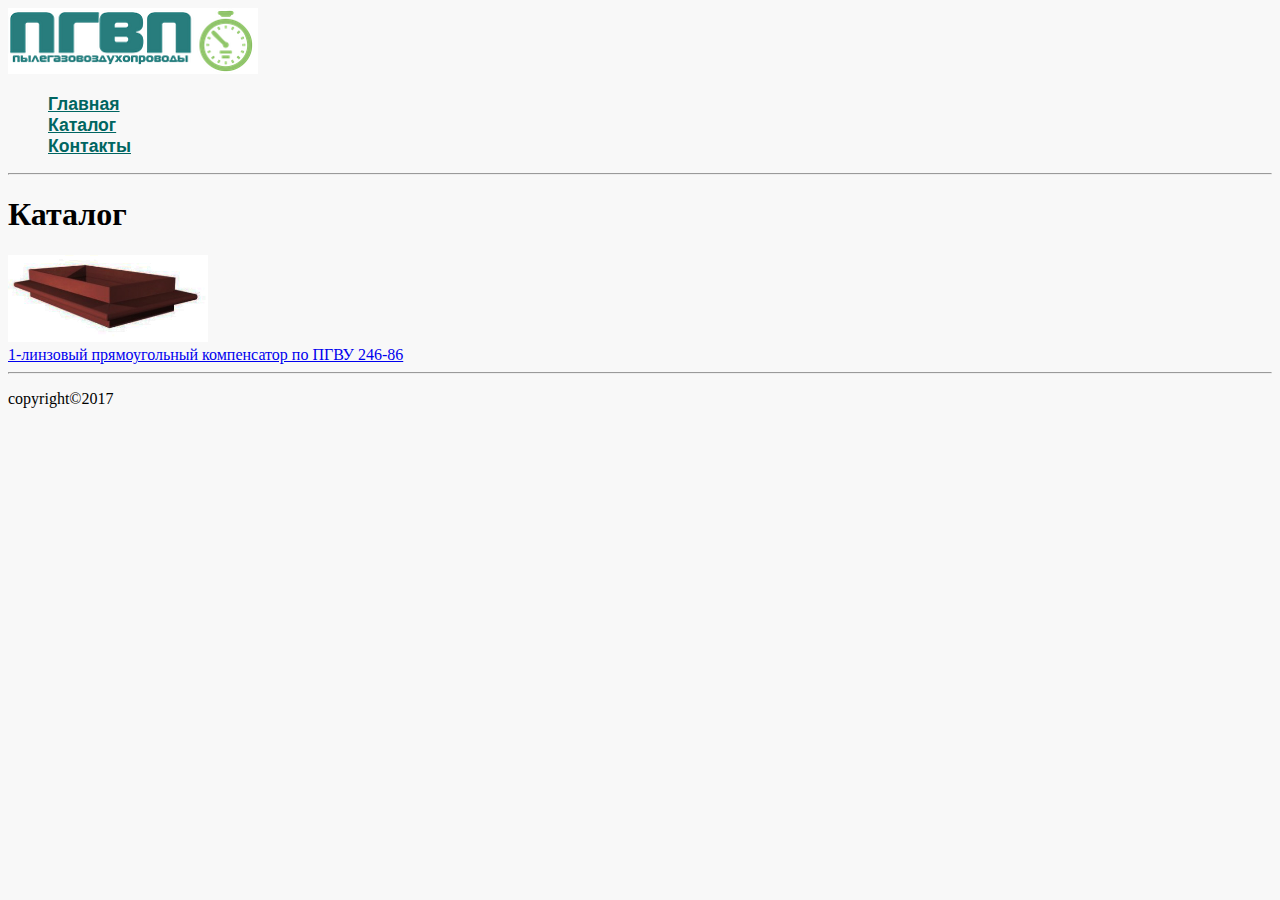
==== catalog.html @ 8c9d8fb4 "Добавил таблицу с техническими характеристиками на страницу товара." ====
<!DOCTYPE html>
<html lang="ru">
<head>
    <meta charset="UTF-8">
    <title>скачать чертеж autocad, kompas</title>
    <link rel="stylesheet" href="css/style.css" type="text/css">
</head>
<body>
   <div class="header">
        <a href="index.html">
            <img src="img/logo.png" alt="логотип сайта пгвп" title="пылегазовоздухопроводы лого">
        </a>
        <ol class="menu">
            <li>
                <a href="index.html">Главная</a>
            </li>
            <li>
                <a href="catalog.html">Каталог</a>
            </li>
            <li>
                <a href="contacts.html">Контакты</a>
            </li>
        </ol>
        <hr>
    </div>
    
    <h1>Каталог</h1>
    <a href="catalog/product.html">
        <img class="img_catalog" src="img/area_compensator_1.jpg" alt="однолинзовый прямоугольный компенсатор" title="ПГВУ 246-86">
        <br>
        1-линзовый прямоугольный компенсатор по&nbsp;ПГВУ 246-86
    </a>
    
    <div class="footer">
       <hr>
        <p>copyright&copy;2017</p>
    </div>
    <footer></footer>
</body>
</html>
---- css/style.css ----
body {
    background-color: #f8f8f8;
}

/* изображение в каталоге */
.img_catalog { 
    width: 200px; 
}

/* изображение на странице товара */
.img_product {
    width: 391px;
    outline: 2px solid #1D7471; 
}

/* логотип сайта */
.header img {
    width: 250px;
}

/* меню сайта */
.menu li {
    list-style-type: none;
}

/* текст меню сайта */
.menu a {
    color: #006561;
    font-size: 1.1em;
    font-weight: bold;
    font-family: Arial;
}

.menu li:hover a {
    color: #33CDC7;
}

/* страница товара */
/* заголовки страницы товара */
.product h1, 
h2, 
h3 { 
    color: black; 
    font-size: 18px;
    font-weight: 400;
    background-color: #eaeaea; 
}

/* краткое описание товара */
.product .short_description {
    color: #707070;
    font-size: 14px;
    font-style: italic;
    line-height: 16px;
}

/* подробное описание товара */
.product .description {
    color: #484343;
    font-size: 16px;
    font-weight: 400;
    line-height: 24px;
    text-align: left;
}

/* характеристики товара 
.product:not(.menu) li { */
.product-characteristic li {
    color: #585353;
    font-family: serif;
    list-style: square; 
    list-style-image: url("../img/gantel.jpg");
}

/* таблица характеристик товара */
.product table {
    border: 1px solid #1D7471;
    border-collapse: collapse;
}

/* ячейки таблицы характеристик товара */
.product td {
    border: 1px solid #1D7471;
    text-align: center;
    vertical-align: center;
    padding: 5px;
}

/* страница контакты */
/* шрифт текстовых полей формы */
.question input[type="text"], 
textarea {
    color: #1D7471;
    font-style: italic;
    font-size: 1em;
    font-family: "Times New Roman", serif, Verdana;
    text-transform: capitalize; 
}

/* размер текстовых полей формы */
.question input[type="text"] {
    width: 300px; 
    height: 20px;
}

/* изменение цвета текстового поля e-mail */
.question input[id="user_email"]:focus {
    color: #93002F;
    border-color: #93002F;
    background-color: #FFDB73;
}
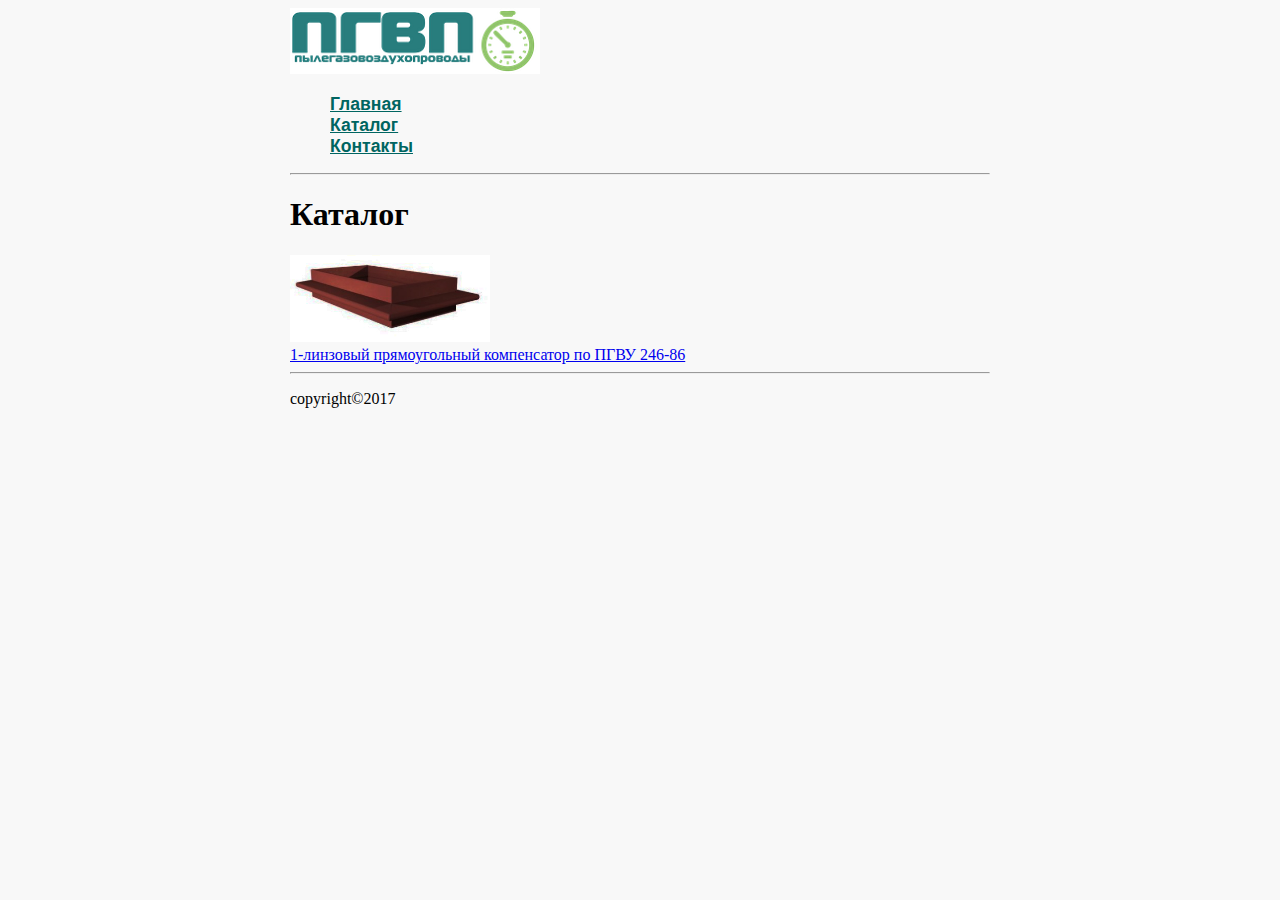
==== commit abbedd8e: "Сделал главный блок с классом .container, задал ему ширину и отцентрировал." ====
--- a/catalog.html
+++ b/catalog.html
@@ -6,6 +6,7 @@
     <link rel="stylesheet" href="css/style.css" type="text/css">
 </head>
 <body>
+<div class="container">
    <div class="header">
         <a href="index.html">
             <img src="img/logo.png" alt="логотип сайта пгвп" title="пылегазовоздухопроводы лого">
@@ -35,6 +36,6 @@
        <hr>
         <p>copyright&copy;2017</p>
     </div>
-    <footer></footer>
+</div>
 </body>
 </html>--- a/css/style.css
+++ b/css/style.css
@@ -1,5 +1,10 @@
 body {
     background-color: #f8f8f8;
+}
+
+.container {
+    width: 700px;
+    margin: 0 auto;
 }
 
 /* изображение в каталоге */
@@ -11,6 +16,12 @@
 .img_product {
     width: 391px;
     outline: 2px solid #1D7471; 
+}
+
+/* при наведении курсора на изображение
+на странице товара рамка исчезает */
+.img_product:hover {
+    outline: none;
 }
 
 /* логотип сайта */
@@ -31,7 +42,7 @@
     font-family: Arial;
 }
 
-.menu li:hover a {
+.menu a:hover {
     color: #33CDC7;
 }
 
@@ -44,6 +55,12 @@
     font-size: 18px;
     font-weight: 400;
     background-color: #eaeaea; 
+}
+
+/* Первые буквы страницы товара */
+.product p:first-letter {
+    font-size: 20px;
+    color: #AA2A53;
 }
 
 /* краткое описание товара */
@@ -63,8 +80,7 @@
     text-align: left;
 }
 
-/* характеристики товара 
-.product:not(.menu) li { */
+/* характеристики товара */
 .product-characteristic li {
     color: #585353;
     font-family: serif;
@@ -79,11 +95,33 @@
 }
 
 /* ячейки таблицы характеристик товара */
-.product td {
+.product td,
+th {
     border: 1px solid #1D7471;
     text-align: center;
     vertical-align: center;
     padding: 5px;
+}
+
+/* верхний ряд таблицы характеристик товара */
+.product th {
+    height: 50px;
+    background-color: #5CCDC9;
+}
+
+/* строчки таблицы желтым цветом */
+.product tr:nth-child(2n+1) {
+    background-color: #FFDB73;
+}
+
+/* ширина столбца таблицы Жесткость линз */
+.product .table_hardness {
+    width: 90px;
+}
+
+/* ширина столбца таблицы Компенсирующая способность */
+.product .table_offset {
+    width: 140px;
 }
 
 /* страница контакты */
@@ -104,7 +142,7 @@
 }
 
 /* изменение цвета текстового поля e-mail */
-.question input[id="user_email"]:focus {
+.question input[type="email"]:focus {
     color: #93002F;
     border-color: #93002F;
     background-color: #FFDB73;
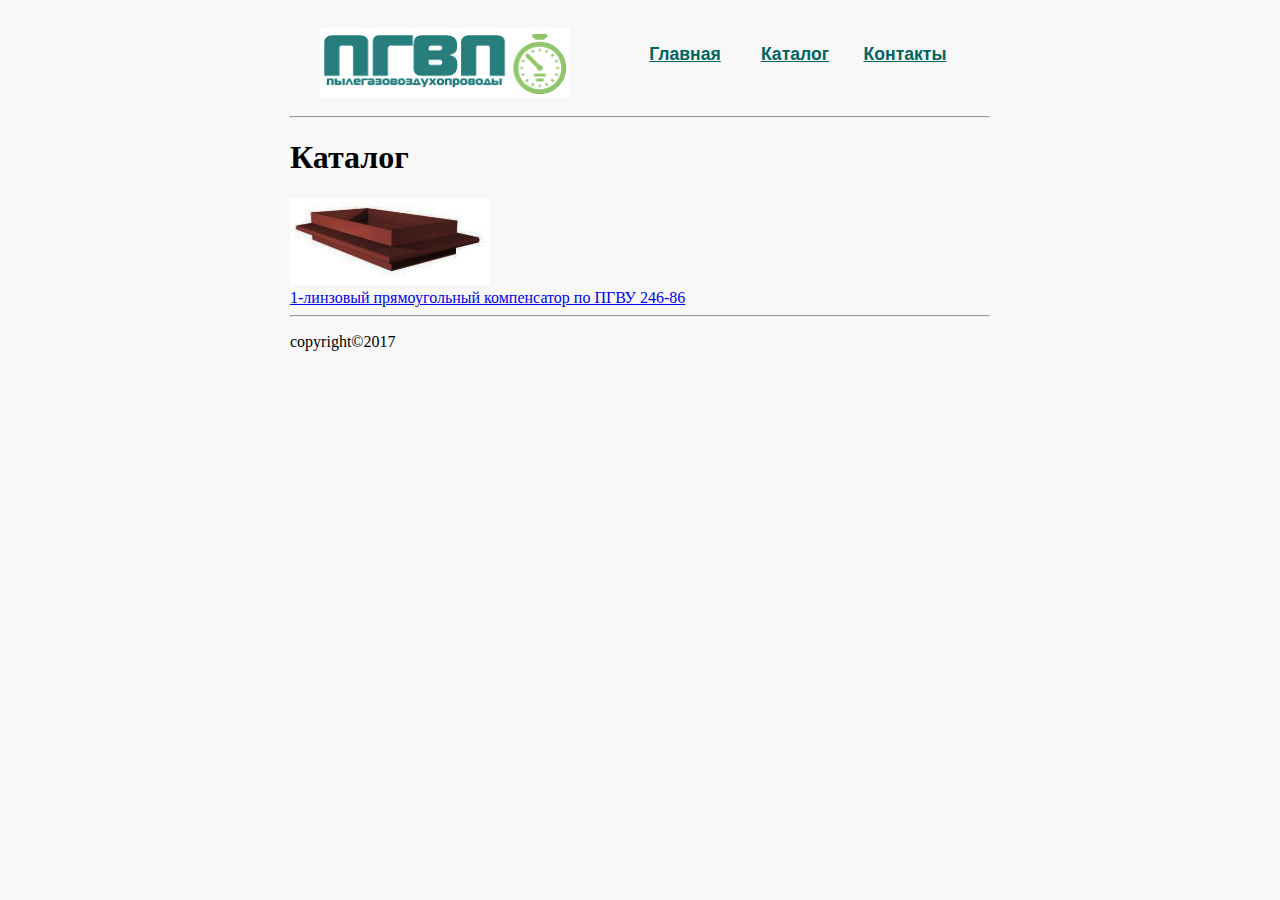
==== commit 69e4ead9: "Сделал горизонтальное меню и лого. Отодвинул их от краев." ====
--- a/catalog.html
+++ b/catalog.html
@@ -8,22 +8,26 @@
 <body>
 <div class="container">
    <div class="header">
-        <a href="index.html">
-            <img src="img/logo.png" alt="логотип сайта пгвп" title="пылегазовоздухопроводы лого">
-        </a>
-        <ol class="menu">
-            <li>
-                <a href="index.html">Главная</a>
-            </li>
-            <li>
-                <a href="catalog.html">Каталог</a>
-            </li>
-            <li>
+        <div class="logo">
+            <a href="index.html">
+                <img src="img/logo.png" alt="логотип сайта пгвп" title="пылегазовоздухопроводы лого">
+            </a>
+        </div>
+        <div class="menu">
+            <ol>
+                <li>
+                    <a href="index.html">Главная</a>
+                </li>
+                <li>
+                    <a href="catalog.html">Каталог</a>
+                </li>
+                <li>
                 <a href="contacts.html">Контакты</a>
-            </li>
-        </ol>
-        <hr>
+                </li>
+            </ol>
+        </div>
     </div>
+    <hr>
     
     <h1>Каталог</h1>
     <a href="catalog/product.html">
--- a/css/style.css
+++ b/css/style.css
@@ -5,6 +5,49 @@
 .container {
     width: 700px;
     margin: 0 auto;
+}
+
+/* чердак сайта с лого и меню */
+.header {
+    display: flex;
+    justify-content: space-between;
+    height: 100px;
+}
+
+/* логотип сайта */
+.logo {
+    width: 250px;
+    height: 70px;
+    margin-top: 20px;
+    margin-left: 30px;
+}
+
+/* меню сайта */
+.menu {
+    margin-top: 20px;
+    margin-right: 30px;
+}
+
+/* пункты списка меню */
+.menu li {
+    float: left;
+    list-style-type: none;
+    width: 110px;
+    height: 40px;
+    text-align: center;
+}
+
+/* ссылки меню сайта */
+.menu a {
+    color: #006561;
+    font-size: 1.1em;
+    font-weight: bold;
+    font-family: Arial;
+}
+
+/* подсветка ссылок меню */
+.menu a:hover {
+    color: #33CDC7;
 }
 
 /* изображение в каталоге */
@@ -24,27 +67,6 @@
     outline: none;
 }
 
-/* логотип сайта */
-.header img {
-    width: 250px;
-}
-
-/* меню сайта */
-.menu li {
-    list-style-type: none;
-}
-
-/* текст меню сайта */
-.menu a {
-    color: #006561;
-    font-size: 1.1em;
-    font-weight: bold;
-    font-family: Arial;
-}
-
-.menu a:hover {
-    color: #33CDC7;
-}
 
 /* страница товара */
 /* заголовки страницы товара */
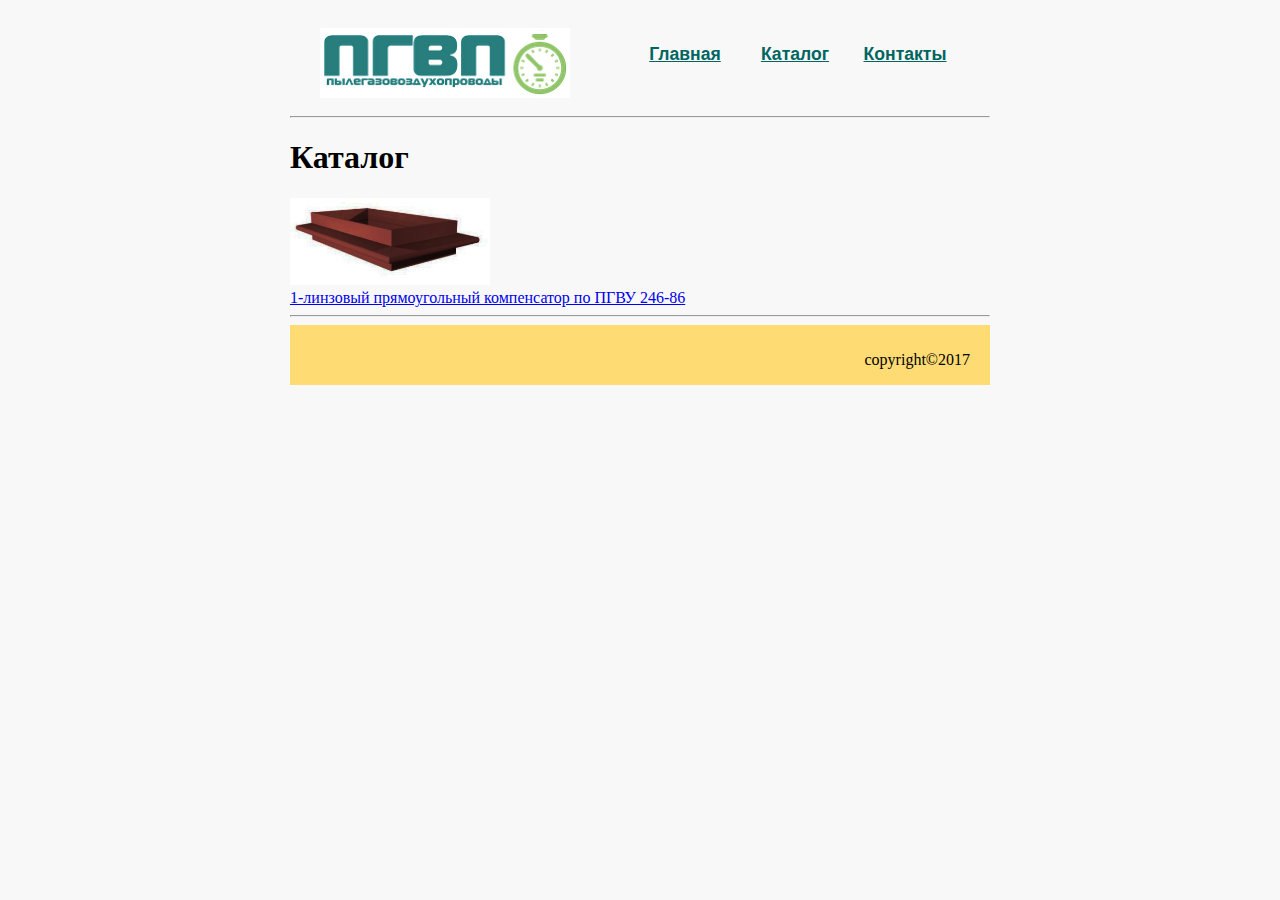
==== commit 38afb11f: "Задал высоту подвалу сайта (.footer), цвет фона и сместил текст" ====
--- a/catalog.html
+++ b/catalog.html
@@ -36,8 +36,8 @@
         1-линзовый прямоугольный компенсатор по&nbsp;ПГВУ 246-86
     </a>
     
+    <hr>
     <div class="footer">
-       <hr>
         <p>copyright&copy;2017</p>
     </div>
 </div>
--- a/css/style.css
+++ b/css/style.css
@@ -50,6 +50,19 @@
     color: #33CDC7;
 }
 
+/* подвал сайта */
+.footer {
+    height: 50px;
+    background-color: #FFDB73;
+    padding-right: 20px;
+    padding-top: 10px;
+}
+
+/* текст в подвале сайта смещен вправо */
+.footer p {
+    text-align: right;
+}
+
 /* изображение в каталоге */
 .img_catalog { 
     width: 200px; 
@@ -66,7 +79,6 @@
 .img_product:hover {
     outline: none;
 }
-
 
 /* страница товара */
 /* заголовки страницы товара */
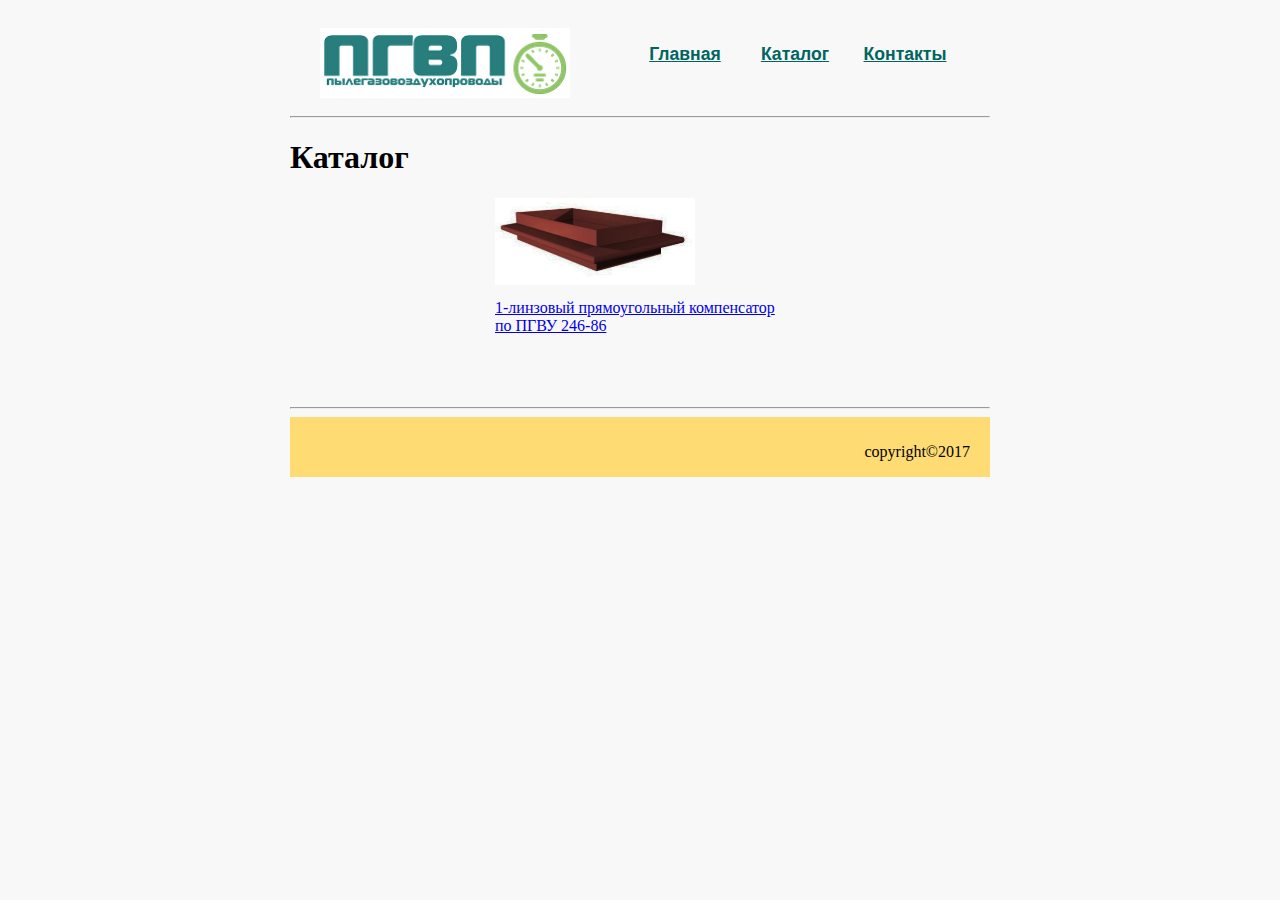
==== commit 2da6b61b: "Сделал горизонтальное размещение товаров в каталоге" ====
--- a/catalog.html
+++ b/catalog.html
@@ -29,12 +29,29 @@
     </div>
     <hr>
     
-    <h1>Каталог</h1>
-    <a href="catalog/product.html">
-        <img class="img_catalog" src="img/area_compensator_1.jpg" alt="однолинзовый прямоугольный компенсатор" title="ПГВУ 246-86">
-        <br>
-        1-линзовый прямоугольный компенсатор по&nbsp;ПГВУ 246-86
-    </a>
+    <div class="content">
+        <h1>Каталог</h1>
+        <div class="catalog">
+            
+            <!--v товар каталога v-->
+            <div class="catalog_product">
+                <div class="img_catalog">
+                    <a href="catalog/product.html">
+                        <img src="img/area_compensator_1.jpg"     alt="однолинзопрямоугольный компенсатор" title="ПГВУ 246-86">
+                    </a>
+                </div>
+                <div class="item_catalog">
+                    <a href="catalog/product.html">
+                        1-линзовый прямоугольный компенсатор по&nbsp;ПГВУ 246-86
+                    </a>
+                </div>
+            </div>
+            <!--^ товар каталога ^-->
+        
+        </div>
+    </div>
+    
+    
     
     <hr>
     <div class="footer">
--- a/css/style.css
+++ b/css/style.css
@@ -7,13 +7,14 @@
     margin: 0 auto;
 }
 
+/* vvvvvvvvvvvv */
+/* чердак сайта */
 /* чердак сайта с лого и меню */
 .header {
     display: flex;
     justify-content: space-between;
     height: 100px;
 }
-
 /* логотип сайта */
 .logo {
     width: 250px;
@@ -21,13 +22,11 @@
     margin-top: 20px;
     margin-left: 30px;
 }
-
 /* меню сайта */
 .menu {
     margin-top: 20px;
     margin-right: 30px;
 }
-
 /* пункты списка меню */
 .menu li {
     float: left;
@@ -36,7 +35,6 @@
     height: 40px;
     text-align: center;
 }
-
 /* ссылки меню сайта */
 .menu a {
     color: #006561;
@@ -44,12 +42,14 @@
     font-weight: bold;
     font-family: Arial;
 }
-
 /* подсветка ссылок меню */
 .menu a:hover {
     color: #33CDC7;
 }
-
+/* чердак сайта */
+/* ^^^^^^^^^^^^ */
+
+/* vvvvvvvvvvvv */
 /* подвал сайта */
 .footer {
     height: 50px;
@@ -57,29 +57,39 @@
     padding-right: 20px;
     padding-top: 10px;
 }
-
 /* текст в подвале сайта смещен вправо */
 .footer p {
     text-align: right;
 }
-
-/* изображение в каталоге */
-.img_catalog { 
+/* подвал сайта */
+/* ^^^^^^^^^^^^ */
+
+/* vvvvvvvvvvvvvvvv */
+/* станица каталога */
+/* область каталога */
+.catalog {
+    display: flex;
+    justify-content: space-around;
+    flex-wrap: wrap;
+    margin-left: 10px;
+}
+/* подобласть в каталоге для одного товара */
+.catalog_product {
+    width: 300px;
+}
+/* изображение товара в подобласти каталога */
+.img_catalog img { 
     width: 200px; 
 }
-
-/* изображение на странице товара */
-.img_product {
-    width: 391px;
-    outline: 2px solid #1D7471; 
-}
-
-/* при наведении курсора на изображение
-на странице товара рамка исчезает */
-.img_product:hover {
-    outline: none;
-}
-
+/* название товара в подобласти каталога */
+.item_catalog {
+    height: 100px;
+    margin-top: 10px;
+}
+/* станица каталога */
+/* ^^^^^^^^^^^^^^^^ */
+
+/* vvvvvvvvvvvvvvv */
 /* страница товара */
 /* заголовки страницы товара */
 .product h1, 
@@ -89,22 +99,54 @@
     font-size: 18px;
     font-weight: 400;
     background-color: #eaeaea; 
-}
-
+    clear: both;
+}
+/* изображение на странице товара */
+.img_product {
+    float: left;
+    margin-right: 10px;
+    margin-bottom: 10px;
+}
+/* ширина изображения товара */
+.img_product img {
+    outline: 2px solid #1D7471; 
+    width: 391px;
+}
+/* при наведении курсора на изображение
+на странице товара рамка исчезает */
+.img_product img:hover {
+    outline: none;
+}
 /* Первые буквы страницы товара */
 .product p:first-letter {
     font-size: 20px;
     color: #AA2A53;
 }
-
 /* краткое описание товара */
 .product .short_description {
     color: #707070;
     font-size: 14px;
     font-style: italic;
     line-height: 16px;
-}
-
+    height: 130px;
+}
+/* кнопка купить на странице товара */
+.product input[type="submit"] {
+    width: 220px;
+    height: 40px;
+    border-radius: 10px;
+}
+/* наведение на кнопку купить */
+.product input[type="submit"]:hover {
+    color: limegreen;
+    border-color: limegreen;
+    
+}
+/* нажатие на кнопку купить */
+.product input[type="submit"]:focus {
+    color: gold;
+    border-color: gold;
+}
 /* подробное описание товара */
 .product .description {
     color: #484343;
@@ -113,7 +155,6 @@
     line-height: 24px;
     text-align: left;
 }
-
 /* характеристики товара */
 .product-characteristic li {
     color: #585353;
@@ -121,13 +162,11 @@
     list-style: square; 
     list-style-image: url("../img/gantel.jpg");
 }
-
 /* таблица характеристик товара */
 .product table {
     border: 1px solid #1D7471;
     border-collapse: collapse;
 }
-
 /* ячейки таблицы характеристик товара */
 .product td,
 th {
@@ -136,28 +175,27 @@
     vertical-align: center;
     padding: 5px;
 }
-
 /* верхний ряд таблицы характеристик товара */
 .product th {
     height: 50px;
     background-color: #5CCDC9;
 }
-
 /* строчки таблицы желтым цветом */
 .product tr:nth-child(2n+1) {
     background-color: #FFDB73;
 }
-
 /* ширина столбца таблицы Жесткость линз */
 .product .table_hardness {
     width: 90px;
 }
-
 /* ширина столбца таблицы Компенсирующая способность */
 .product .table_offset {
     width: 140px;
 }
-
+/* страница товара */
+/* ^^^^^^^^^^^^^^^ */
+
+/* vvvvvvvvvvvvvvvvv */
 /* страница контакты */
 /* шрифт текстовых полей формы */
 .question input[type="text"], 
@@ -168,16 +206,16 @@
     font-family: "Times New Roman", serif, Verdana;
     text-transform: capitalize; 
 }
-
 /* размер текстовых полей формы */
 .question input[type="text"] {
     width: 300px; 
     height: 20px;
 }
-
 /* изменение цвета текстового поля e-mail */
 .question input[type="email"]:focus {
     color: #93002F;
     border-color: #93002F;
     background-color: #FFDB73;
-}+}
+/* страница контакты */
+/* ^^^^^^^^^^^^^^^^^ */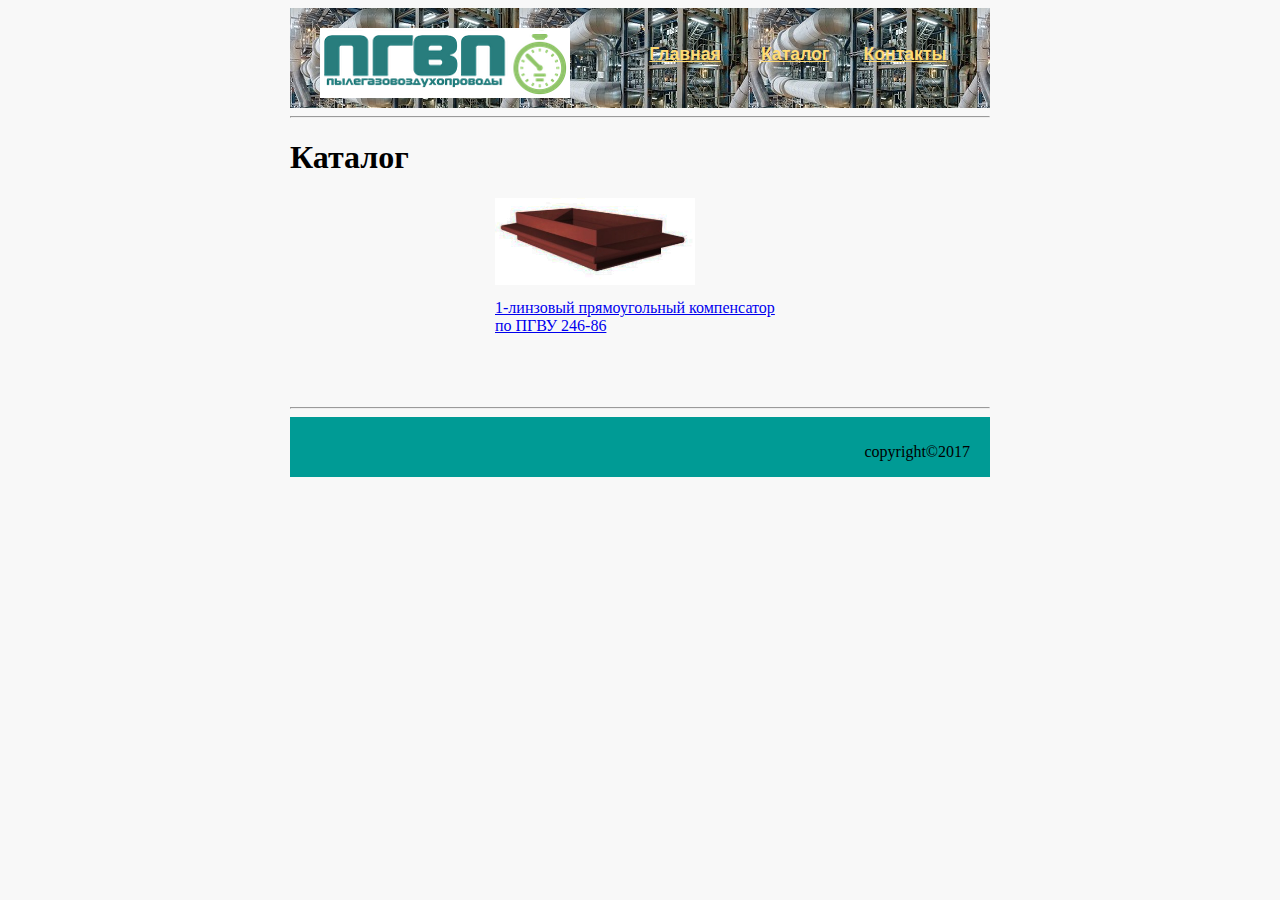
==== commit 433aa600: "Изменил ширину и высоту карты на странице контактов, сделал фоновый рисунок в .header, изменил фон ." ====
--- a/catalog.html
+++ b/catalog.html
@@ -50,9 +50,7 @@
         
         </div>
     </div>
-    
-    
-    
+
     <hr>
     <div class="footer">
         <p>copyright&copy;2017</p>
--- a/css/style.css
+++ b/css/style.css
@@ -14,6 +14,7 @@
     display: flex;
     justify-content: space-between;
     height: 100px;
+    background-image: url("../img/header.jpg"); 
 }
 /* логотип сайта */
 .logo {
@@ -37,7 +38,7 @@
 }
 /* ссылки меню сайта */
 .menu a {
-    color: #006561;
+    color: #FFDB73;
     font-size: 1.1em;
     font-weight: bold;
     font-family: Arial;
@@ -53,7 +54,7 @@
 /* подвал сайта */
 .footer {
     height: 50px;
-    background-color: #FFDB73;
+    background-color: #009B95;
     padding-right: 20px;
     padding-top: 10px;
 }
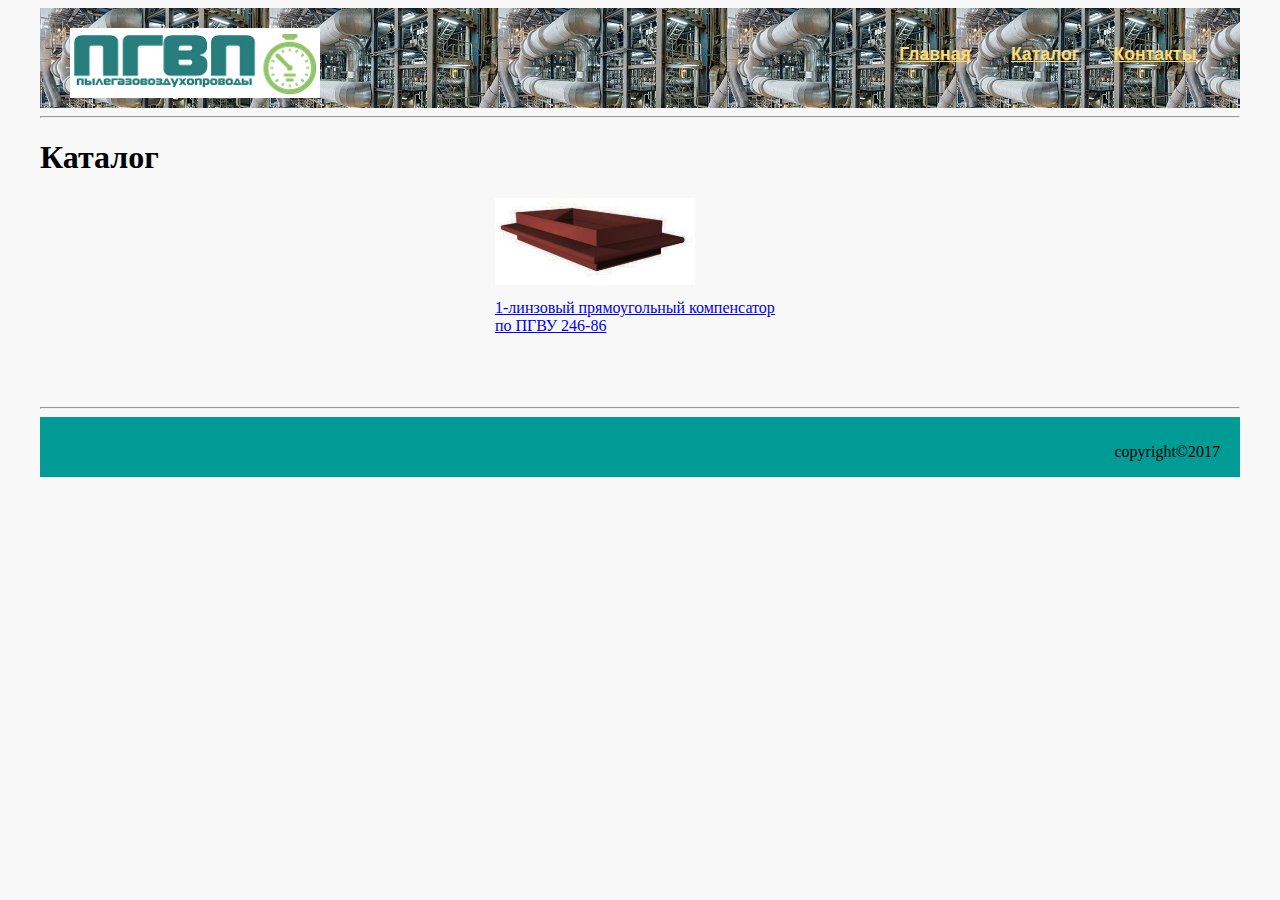
==== commit 85aaab28: "ok" ====
--- a/catalog.html
+++ b/catalog.html
@@ -22,7 +22,7 @@
                     <a href="catalog.html">Каталог</a>
                 </li>
                 <li>
-                <a href="contacts.html">Контакты</a>
+                    <a href="contacts.html">Контакты</a>
                 </li>
             </ol>
         </div>
--- a/css/style.css
+++ b/css/style.css
@@ -3,7 +3,7 @@
 }
 
 .container {
-    width: 700px;
+    width: 1200px;
     margin: 0 auto;
 }
 
@@ -28,9 +28,16 @@
     margin-top: 20px;
     margin-right: 30px;
 }
+/* горизонтальное расположение меню */
+.menu ol {
+    max-width: 400px;
+    display: flex;
+    justify-content: space-around;
+    flex-wrap: wrap;
+}
 /* пункты списка меню */
 .menu li {
-    float: left;
+/*    float: left;*/
     list-style-type: none;
     width: 110px;
     height: 40px;
